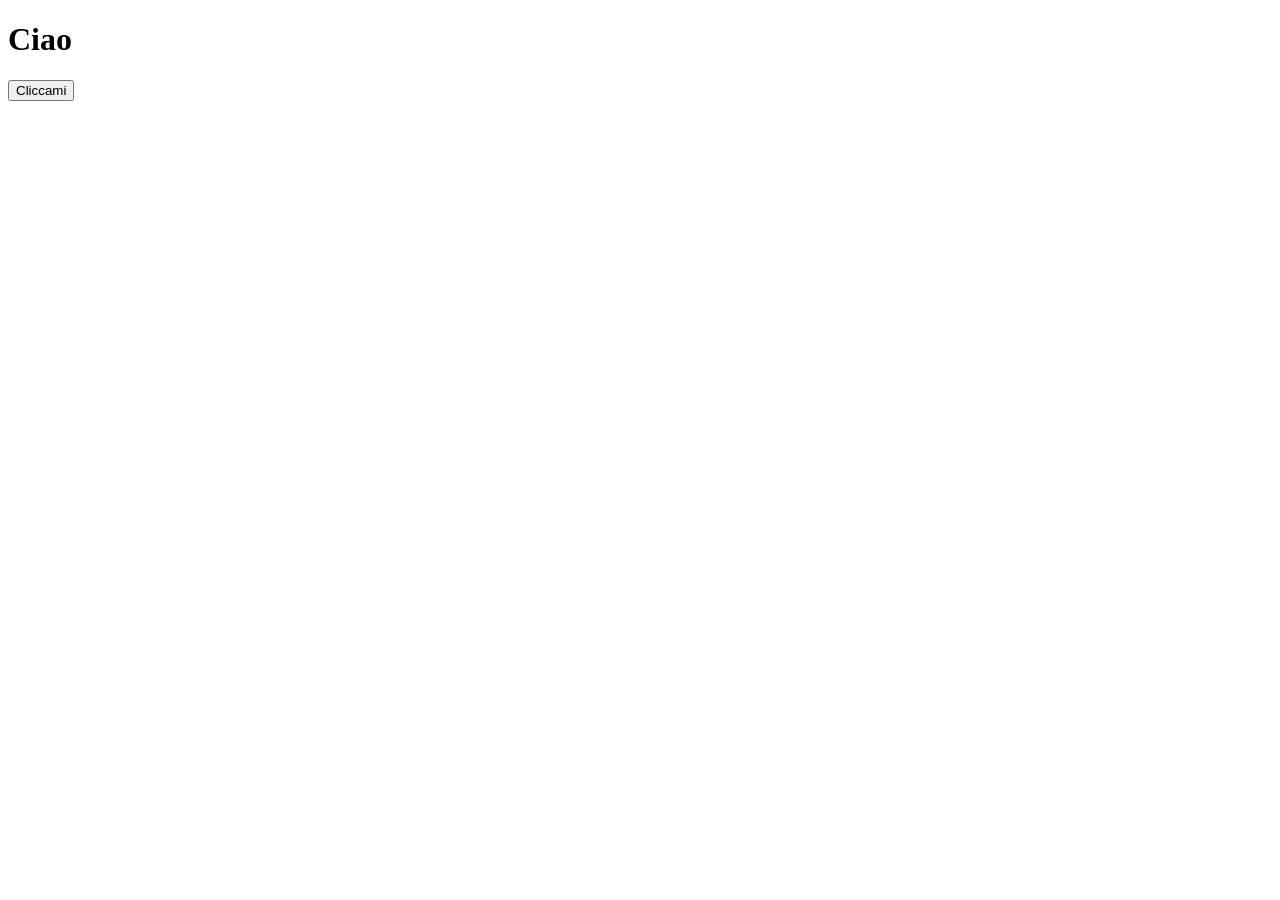
==== HTML/Lezione7_BS/index.html @ 206e05dd "up" ====
<!DOCTYPE html>
<html lang="en">
<head>
    <meta charset="UTF-8">
    <meta name="viewport" content="width=device-width, initial-scale=1.0">
    <title>Document</title>
    <link rel="stylesheet" href="./node_modules/bootstrap/dist/css/bootstrap.css">
</head>
<body>

    <h1>Ciao</h1>
    <button class="btn btn-danger">Cliccami</button>
    

    <script src="./node_modules/bootstrap/dist/js/bootstrap.bundle.js"></script>
</body>
</html>
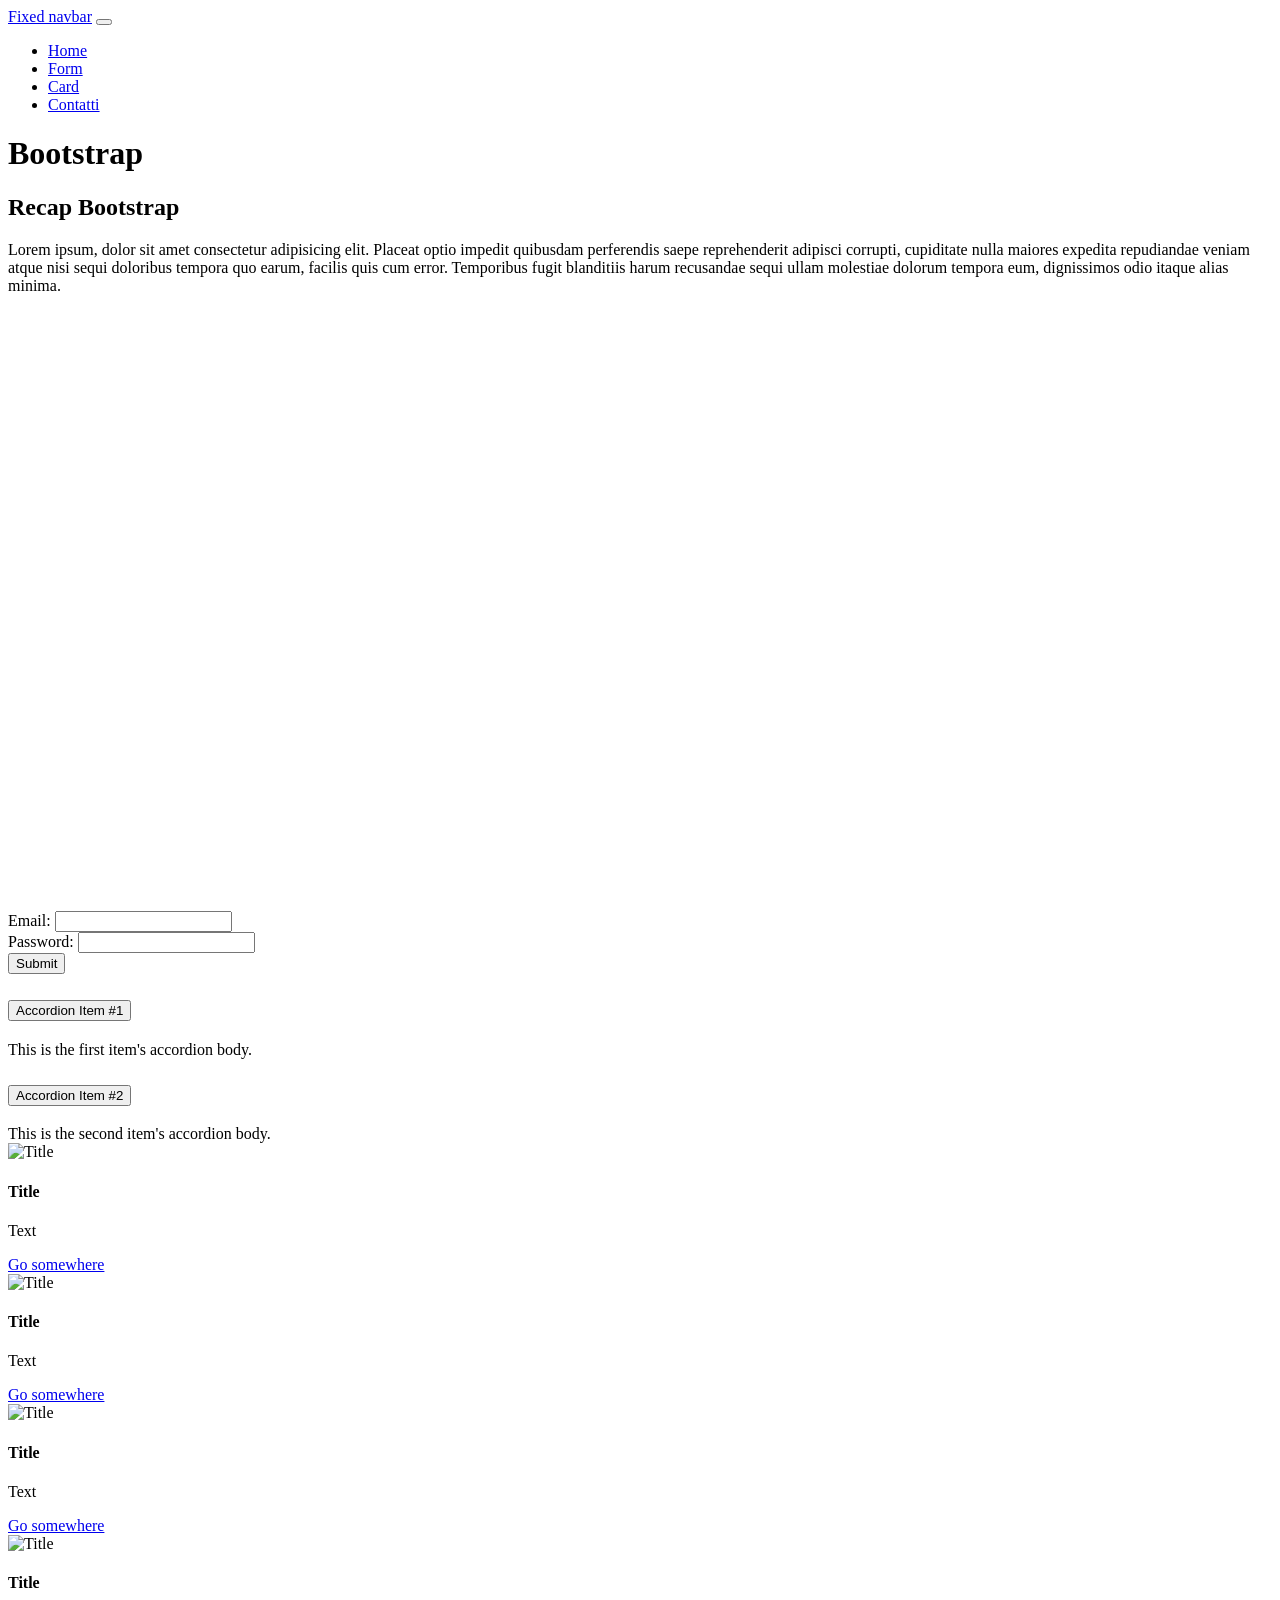
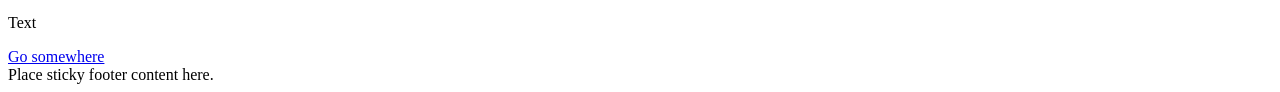
==== commit b131c6f4: "Merge branch 'DarioMennilloITS:main' into main" ====
--- a/HTML/Lezione7_BS/index.html
+++ b/HTML/Lezione7_BS/index.html
@@ -1,17 +1,183 @@
 <!DOCTYPE html>
 <html lang="en">
+
 <head>
     <meta charset="UTF-8">
     <meta name="viewport" content="width=device-width, initial-scale=1.0">
     <title>Document</title>
     <link rel="stylesheet" href="./node_modules/bootstrap/dist/css/bootstrap.css">
+    <link rel="stylesheet" href="./node_modules/leaflet/dist/leaflet.css">
 </head>
+
 <body>
 
-    <h1>Ciao</h1>
-    <button class="btn btn-danger">Cliccami</button>
-    
+    <header class="mb-5">
+        <!-- Qui va la navbar -->
+        <nav class="navbar navbar-expand-md navbar-dark fixed-top bg-dark">
+            <div class="container-fluid"> <a class="navbar-brand" href="#">Fixed navbar</a> <button
+                    class="navbar-toggler" type="button" data-bs-toggle="collapse" data-bs-target="#navbarCollapse"
+                    aria-controls="navbarCollapse" aria-expanded="false" aria-label="Toggle navigation"> <span
+                        class="navbar-toggler-icon"></span> </button>
+                <div class="collapse navbar-collapse" id="navbarCollapse">
+                    <ul class="navbar-nav me-auto mb-2 mb-md-0">
+                        <li class="nav-item">
+                            <a class="nav-link active" aria-current="page" href="#">Home</a>
+                        </li>
+                        <li class="nav-item"> 
+                            <a class="nav-link" href="#form">Form</a> 
+                        </li>
+                        <li class="nav-item"> 
+                            <a class="nav-link" href="#card">Card</a> 
+                        </li>
+                        <li class="nav-item">
+                            <a class="nav-link" href="./pages/contattaci.html">Contatti</a>
+                        </li>
+                    </ul>
+
+                </div>
+            </div>
+        </nav>
+    </header>
+
+    <main class="my-5">
+        <div class="container">
+            <h1>Bootstrap</h1>
+
+            <h2>Recap Bootstrap</h2>
+
+            <p>Lorem ipsum, dolor sit amet consectetur adipisicing elit. Placeat optio impedit quibusdam perferendis
+                saepe reprehenderit adipisci corrupti, cupiditate nulla maiores expedita repudiandae veniam atque nisi
+                sequi doloribus tempora quo earum, facilis quis cum error. Temporibus fugit blanditiis harum recusandae
+                sequi ullam molestiae dolorum tempora eum, dignissimos odio itaque alias minima.</p>
+
+            <!-- Con gy-4 imposto un po' di gutter tra le righe stesse di una row -->
+            <div class="row gy-4">
+
+                <!-- Non sto specificando il comportamento per viewport più piccole. Sotto la vieport md si comporteranno come col-12 -->
+                <div class="col-md-6 bg-primary" style="min-height: 100px; background-clip: content-box;"></div>
+                <div class="col-md-6 bg-primary" style="min-height: 100px; background-clip: content-box;"></div>
+
+
+
+                <div class="bg-primary col-sm-8 col-md-6 col-lg-3"
+                    style="min-height: 100px; background-clip: content-box;"></div>
+                <div class="bg-primary col-sm-4 col-md-6 col-lg-3"
+                    style="min-height: 100px; background-clip: content-box;"></div>
+
+
+                <div class="col-8 bg-primary" style="min-height: 100px; background-clip: content-box;"></div>
+                <div class="col-4 bg-primary" style="min-height: 100px; background-clip: content-box;"></div>
+
+                <div class="col-md-6">
+                    <form id="form">
+                        <div class="mb-3">
+                            <label for="email" class="form-label">Email:</label>
+                            <input type="email" class="form-control" id="email">
+                        </div>
+                        <div class="mb-3">
+                            <label for="password">Password:</label>
+                            <input type="password" id="password" class="form-control">
+                        </div>
+                        <button type="submit" class="btn btn-primary">Submit</button>
+                    </form>
+                </div>
+
+                <div class="col-sm-12 col-md-6 my-5">
+
+                    <div class="accordion" id="accordionExample">
+                        <div class="accordion-item">
+                            <h2 class="accordion-header" id="headingOne">
+                                <button class="accordion-button" type="button" data-bs-toggle="collapse"
+                                    data-bs-target="#collapseOne" aria-expanded="true" aria-controls="collapseOne">
+                                    Accordion Item #1
+                                </button>
+                            </h2>
+                            <div id="collapseOne" class="accordion-collapse collapse show" aria-labelledby="headingOne"
+                                data-bs-parent="#accordionExample">
+                                <div class="accordion-body">
+                                    This is the first item's accordion body.
+                                </div>
+                            </div>
+                        </div>
+                        <div class="accordion-item">
+                            <h2 class="accordion-header" id="headingTwo">
+                                <button class="accordion-button" type="button" data-bs-toggle="collapse"
+                                    data-bs-target="#collapseTwo" aria-expanded="true" aria-controls="collapseTwo">
+                                    Accordion Item #2
+                                </button>
+                            </h2>
+                            <div id="collapseTwo" class="accordion-collapse collapse" aria-labelledby="headingTwo"
+                                data-bs-parent="#accordionExample">
+                                <div class="accordion-body">
+                                    This is the second item's accordion body.
+                                </div>
+                            </div>
+                        </div>
+
+                    </div>
+
+                </div>
+
+            </div>
+        </div>
+
+
+        <div class="container my-4 my-lg-5">
+
+            <div id="card" class="row gy-4">
+
+                <div class="col-md-6 col-lg-4">
+                    <div class="card">
+                        <img class="card-img-top" src=".." alt="Title" />
+                        <div class="card-body">
+                            <h4 class="card-title">Title</h4>
+                            <p class="card-text">Text</p>
+                        </div>
+                        <a href="#" class="btn btn-success">Go somewhere</a>
+                    </div>
+                </div>
+                <div class="col-md-6 col-lg-4">
+                    <div class="card">
+                        <img class="card-img-top" src=".." alt="Title" />
+                        <div class="card-body">
+                            <h4 class="card-title">Title</h4>
+                            <p class="card-text">Text</p>
+                        </div>
+                        <a href="#" class="btn btn-success">Go somewhere</a>
+                    </div>
+                </div>
+                <div class="col-md-6 col-lg-4">
+                    <div class="card">
+                        <img class="card-img-top" src=".." alt="Title" />
+                        <div class="card-body">
+                            <h4 class="card-title">Title</h4>
+                            <p class="card-text">Text</p>
+                        </div>
+                        <a href="#" class="btn btn-success">Go somewhere</a>
+                    </div>
+                </div>
+                <div class="col-md-6 col-lg-4">
+                    <div class="card">
+                        <img class="card-img-top" src=".." alt="Title" />
+                        <div class="card-body">
+                            <h4 class="card-title">Title</h4>
+                            <p class="card-text">Text</p>
+                        </div>
+                        <a href="#" class="btn btn-success">Go somewhere</a>
+                    </div>
+                </div>
+            </div>
+        </div>
+    </main>
+
+
+    <footer class="footer mt-auto py-3 bg-body-tertiary">
+        <div class="container"> <span class="text-body-secondary">Place sticky footer content here.</span> </div>
+    </footer>
 
     <script src="./node_modules/bootstrap/dist/js/bootstrap.bundle.js"></script>
+    <script src="./node_modules/leaflet/dist/leaflet.js"></script>
+    <script src="./js/script.js"></script>
 </body>
+
 </html>
